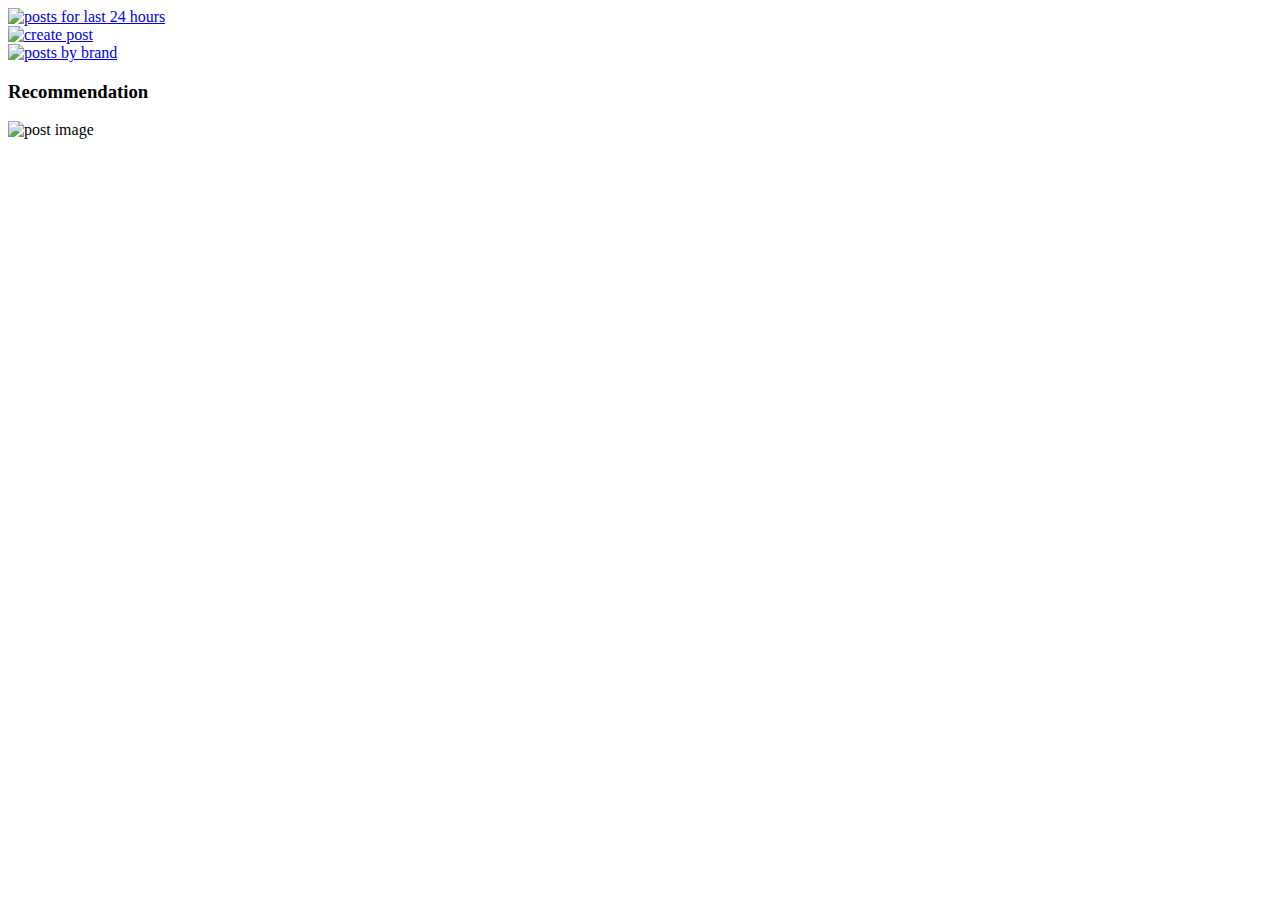
==== src/main/resources/templates/index.html @ ef8f3619 "Added layout" ====
<!doctype html>
<html lang="en">
<head>
  <meta charset="utf-8">
  <meta name="viewport" content="width=device-width, initial-scale=1">
  <link rel="shortcut icon" th:href="@{/img/favicon.ico}" type="image/x-icon">
  <link th:href="@{/css/bootstrap.5.3.0/bootstrap.css}" rel="stylesheet">
  <script th:src="@{/js/popper.2.11.8.umd/popper.min.js}"></script>
  <script th:src="@{/js/bootstrap.5.3.0/bootstrap.min.js}"></script>
  <title>Avtoplace - buy or sell a car.</title>
</head>
<body>
<div class="container-fluid p-0">
  <div th:insert="blocks/header :: header"></div>
  <div th:insert="blocks/loginModal :: login"></div>
  <div th:insert="blocks/registerMadal :: sign"></div>

  <div class="album py-2 bg-body-tertiary">
    <div class="container">
      <div class="blocks-menu">

        <div class="row pt-3">
          <div class="col-sm-6">
            <a href="/posts/last_day">
              <img class="mb-4 border shadow rounded-4" width="100%"
                   th:src="@{img/last_24_hours.webp}" alt="posts for last 24 hours">
            </a>
          </div>
          <div class="col-sm-6">
            <a href="/posts/create">
              <img class="mb-4 border shadow rounded-4" width="100%"
                   th:src="@{img/for_sale.webp}" alt="create post">
            </a>
          </div>
        </div>

        <a href="/sessions/list">
          <img class="mb-4 border shadow rounded-4" width="100%"
               th:src="@{img/brands.webp}" alt="posts by brand">
        </a>

        <h3 class="pb-2">Recommendation</h3>

        <div class="row row-cols-1 row-cols-sm-2 row-cols-md-4 g-3 pb-3">
          <div th:each="prev: ${prevPosts}">
            <div class="col">
              <div class="card shadow-sm" style="height: 310px">
                <a th:href="@{/posts/{postId}(postId=${prev.postId()})}">
                  <img class="bd-placeholder-img card-img-top object-fit-contain" width="auto"
                       height="200px" th:src="@{/files/{fileId}(fileId=${prev.fileId})}" alt="post image">
                </a>
                <div class="card-body">
                  <h5 th:text="'$' + ${#strings.replace(#numbers.formatCurrency(prev.price()), ',00&nbsp;¤', '')}"></h5>
                  <span th:text="${prev.title()}"></span>
                </div>
              </div>
            </div>
          </div>
        </div>

      </div>
    </div>
  </div>

  <div th:insert="blocks/footer :: footer"></div>
</div>
</body>
</html>
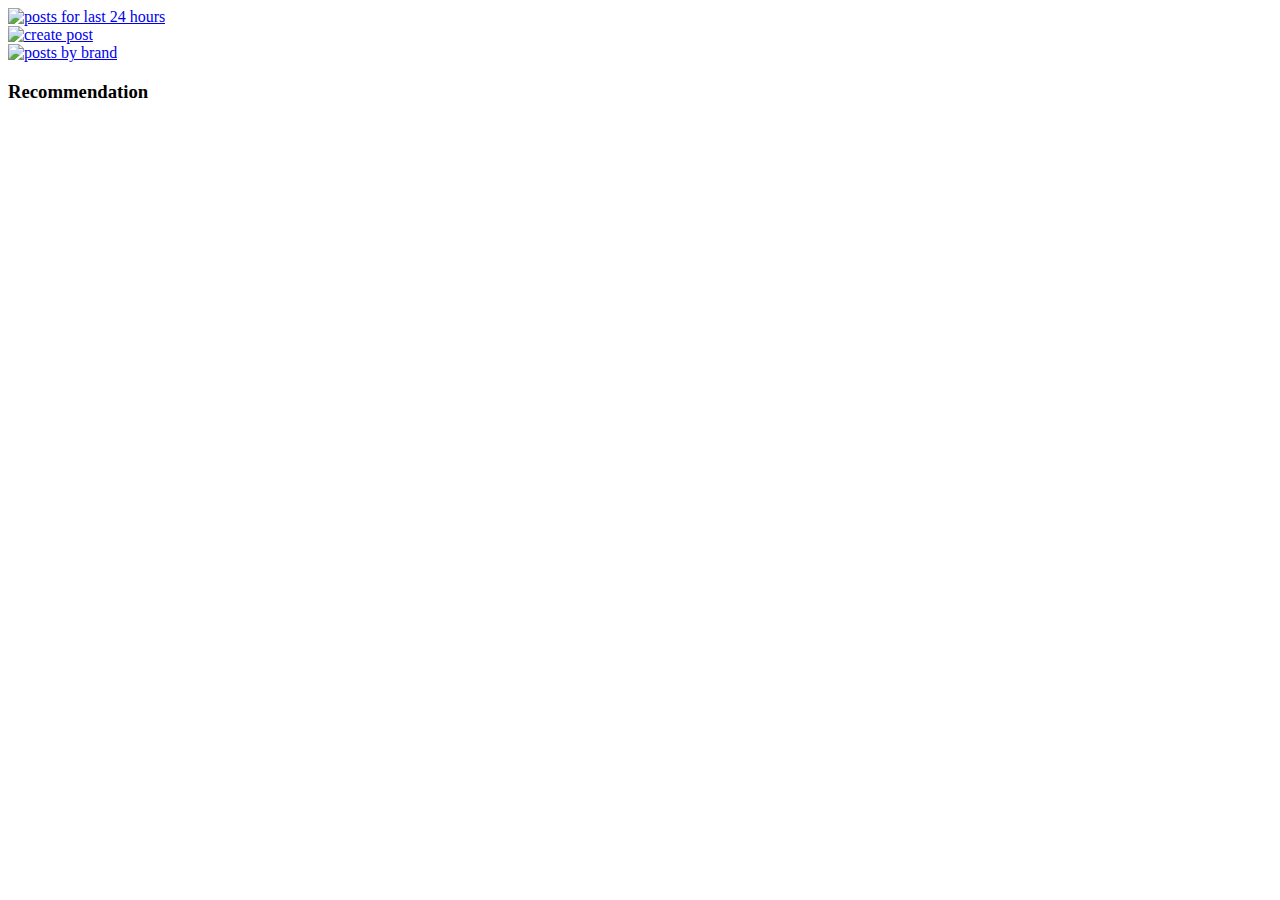
==== commit 48c3bd3b: "Added recommendation, last day and catalog by criteria" ====
--- a/src/main/resources/templates/index.html
+++ b/src/main/resources/templates/index.html
@@ -7,7 +7,7 @@
   <link th:href="@{/css/bootstrap.5.3.0/bootstrap.css}" rel="stylesheet">
   <script th:src="@{/js/popper.2.11.8.umd/popper.min.js}"></script>
   <script th:src="@{/js/bootstrap.5.3.0/bootstrap.min.js}"></script>
-  <title>Avtoplace - buy or sell a car.</title>
+  <title>Avtoplace - buy or sell a car</title>
 </head>
 <body>
 <div class="container-fluid p-0">
@@ -26,6 +26,7 @@
                    th:src="@{img/last_24_hours.webp}" alt="posts for last 24 hours">
             </a>
           </div>
+
           <div class="col-sm-6">
             <a href="/posts/create">
               <img class="mb-4 border shadow rounded-4" width="100%"
@@ -34,30 +35,13 @@
           </div>
         </div>
 
-        <a href="/sessions/list">
+        <a href="/posts/catalog">
           <img class="mb-4 border shadow rounded-4" width="100%"
                th:src="@{img/brands.webp}" alt="posts by brand">
         </a>
 
         <h3 class="pb-2">Recommendation</h3>
-
-        <div class="row row-cols-1 row-cols-sm-2 row-cols-md-4 g-3 pb-3">
-          <div th:each="prev: ${prevPosts}">
-            <div class="col">
-              <div class="card shadow-sm" style="height: 310px">
-                <a th:href="@{/posts/{postId}(postId=${prev.postId()})}">
-                  <img class="bd-placeholder-img card-img-top object-fit-contain" width="auto"
-                       height="200px" th:src="@{/files/{fileId}(fileId=${prev.fileId})}" alt="post image">
-                </a>
-                <div class="card-body">
-                  <h5 th:text="'$' + ${#strings.replace(#numbers.formatCurrency(prev.price()), ',00&nbsp;¤', '')}"></h5>
-                  <span th:text="${prev.title()}"></span>
-                </div>
-              </div>
-            </div>
-          </div>
-        </div>
-
+        <div th:insert="blocks/cards :: cards"></div>
       </div>
     </div>
   </div>
